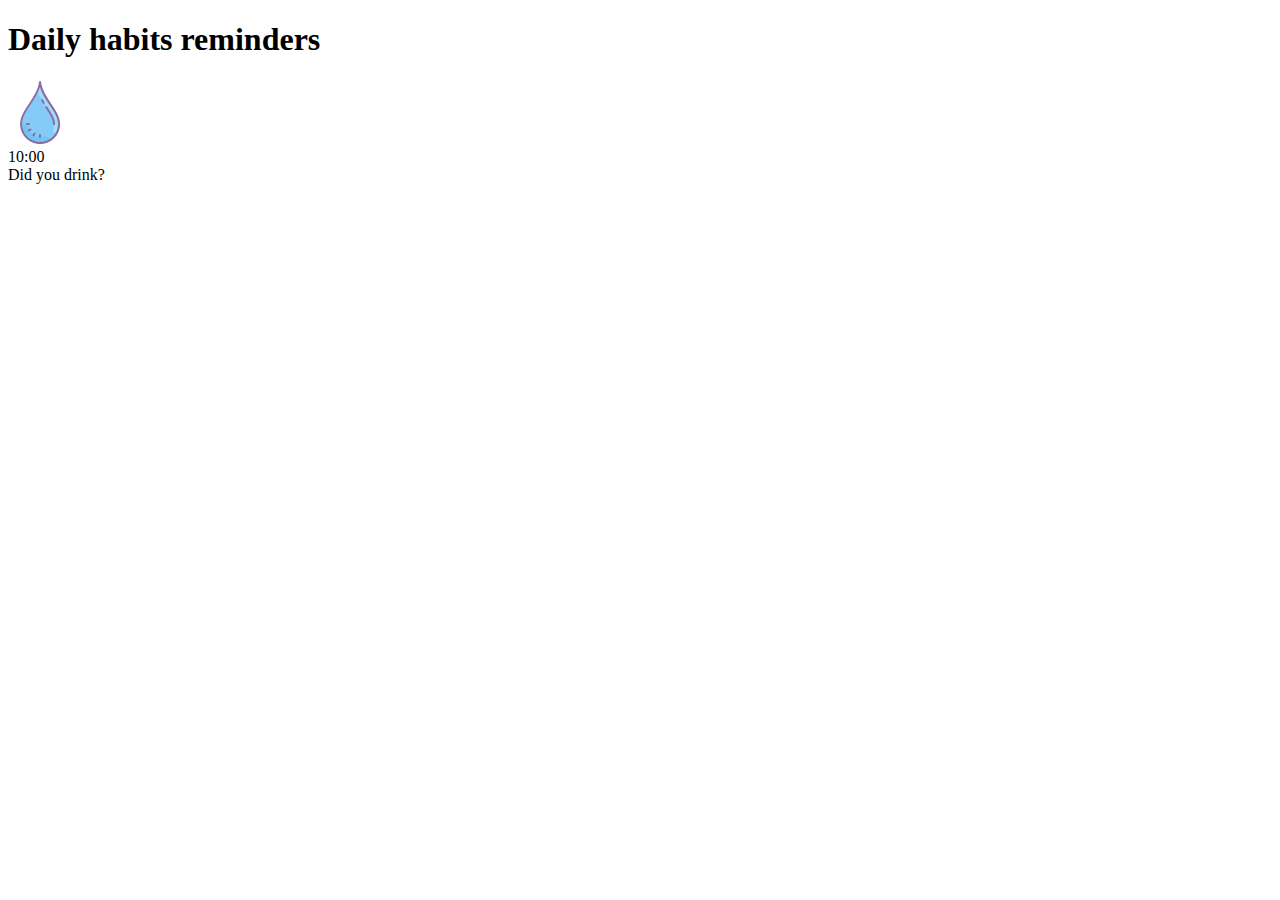
==== reminders.html @ bf373524 "new icons pathways" ====
<!DOCTYPE html>
<html lang="en">
<head>
    <meta charset="UTF-8">
    <meta name="viewport" content="width=device-width, initial-scale=1.0">
    <link rel="stylesheet" href="reminders.css"/>
    <title>Reminders Extension</title>
</head>
<body>
    
    <h1>Daily habits reminders</h1>

    <div class="notification" id="notification">
        <img src="images/water-64.png" class="habitIcon" alt="water drop icon">
        <div class="time">10:00</div>
        <div class="habitMessage">Did you drink?</div>
    </div>


    <script src="reminders.js"></script>

</body>
</html>
---- reminders.css ----
.notification {
    display: inline-block;
    border-color: black;
    border-width: 2px;
}
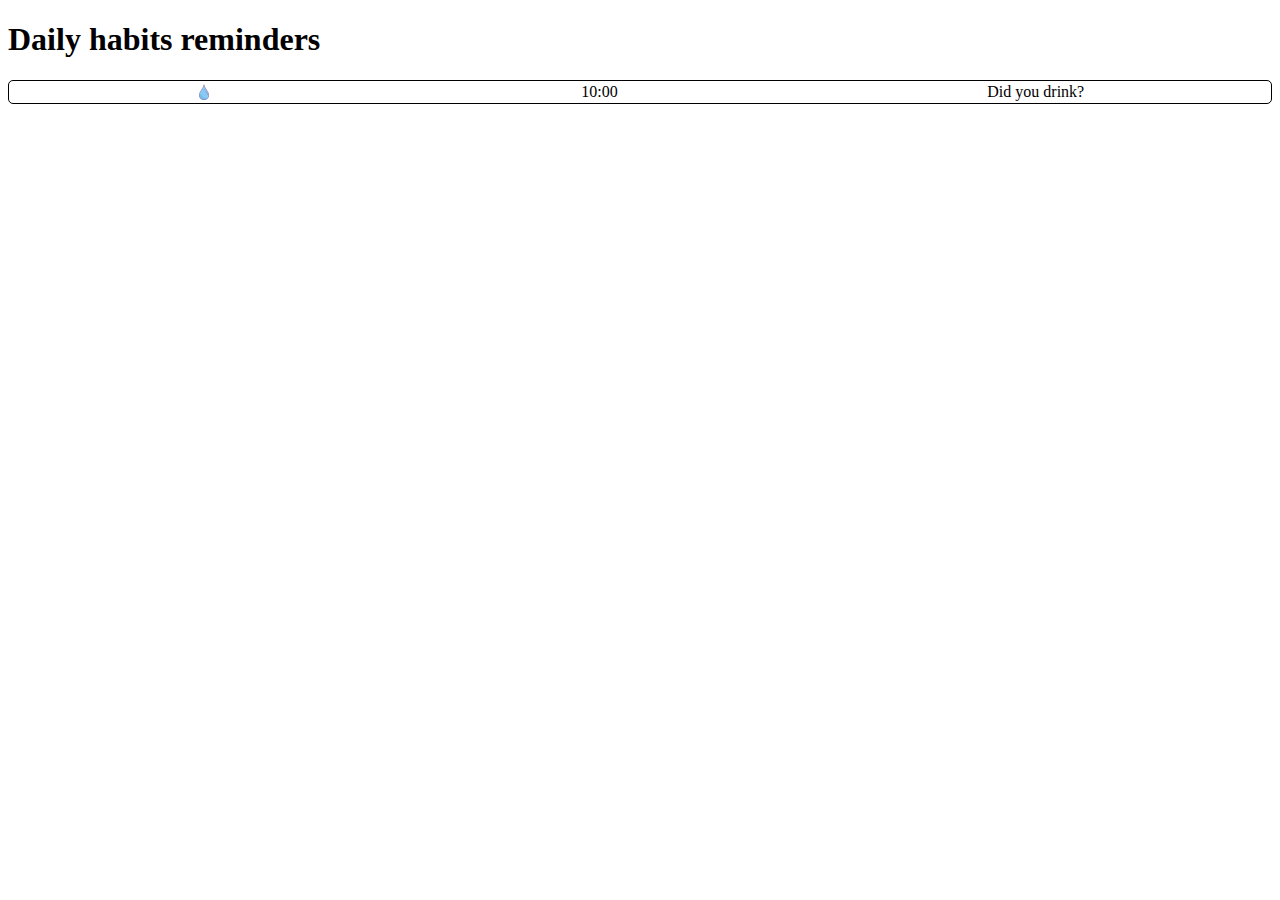
==== commit bc05cb7c: "small icon and box size min-width" ====
--- a/reminders.html
+++ b/reminders.html
@@ -11,7 +11,7 @@
     <h1>Daily habits reminders</h1>
 
     <div class="notification" id="notification">
-        <img src="images/water-64.png" class="habitIcon" alt="water drop icon">
+        <img src="images/water-16.png" class="habitIcon" alt="water drop icon">
         <div class="time">10:00</div>
         <div class="habitMessage">Did you drink?</div>
     </div>
--- a/reminders.css
+++ b/reminders.css
@@ -1,7 +1,13 @@
 
 .notification {
-    display: inline-block;
+    min-width: 200px;
+    display: flex;
+    justify-content: space-around;
+    align-items: center;
+    border: solid;
     border-color: black;
-    border-width: 2px;
+    border-width: 1px;
+    border-radius: 5px;
+    padding: 2px;
 }
 
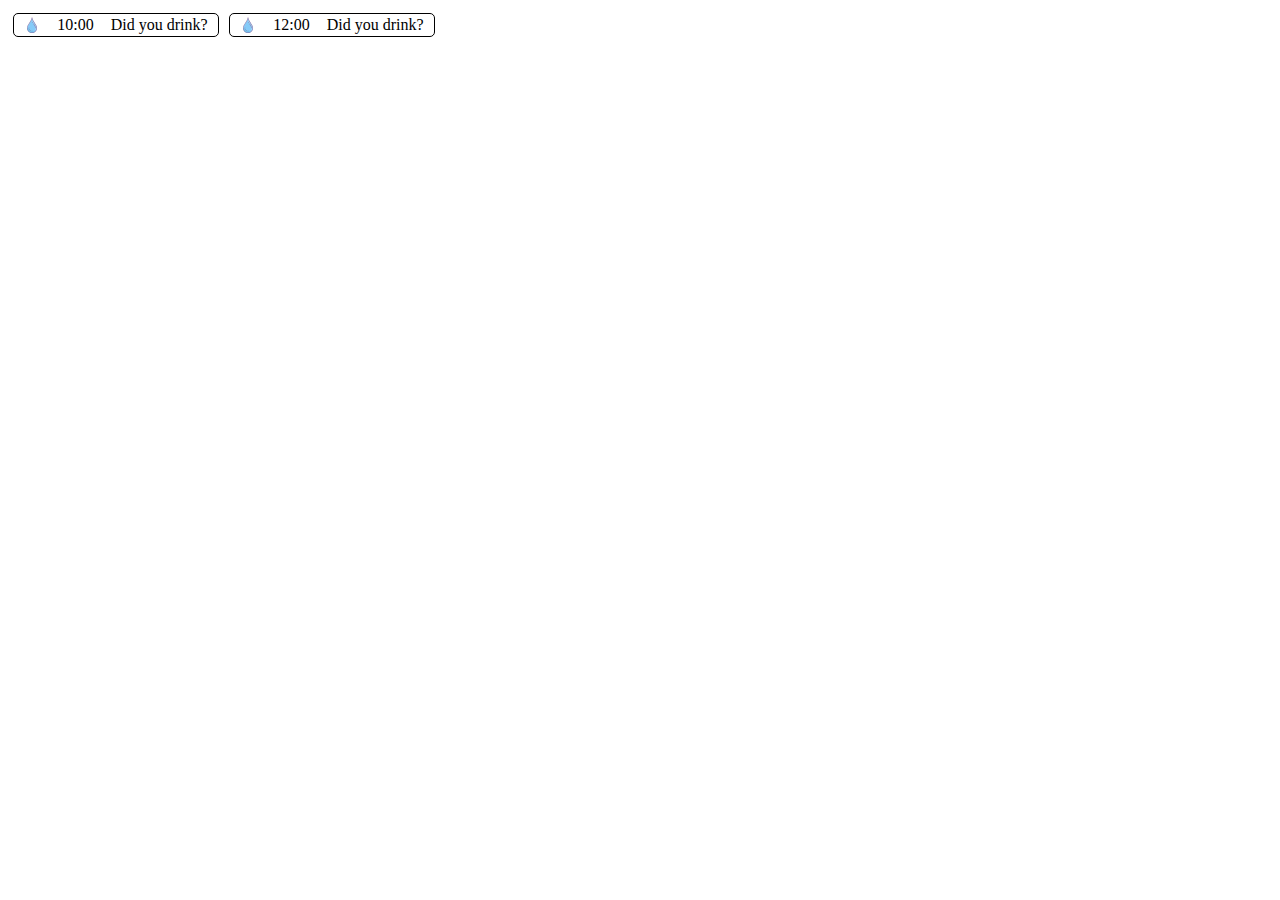
==== commit 9c9f8730: "2nd notif box and more css" ====
--- a/reminders.html
+++ b/reminders.html
@@ -8,11 +8,17 @@
 </head>
 <body>
     
-    <h1>Daily habits reminders</h1>
+    <!--<h1>Daily habits reminders</h1>-->
 
     <div class="notification" id="notification">
         <img src="images/water-16.png" class="habitIcon" alt="water drop icon">
         <div class="time">10:00</div>
+        <div class="habitMessage">Did you drink?</div>
+    </div>
+
+    <div class="notification" id="notification">
+        <img src="images/water-16.png" class="habitIcon" alt="water drop icon">
+        <div class="time">12:00</div>
         <div class="habitMessage">Did you drink?</div>
     </div>
 
--- a/reminders.css
+++ b/reminders.css
@@ -1,3 +1,7 @@
+
+body {
+    display: flex;
+}
 
 .notification {
     min-width: 200px;
@@ -9,5 +13,6 @@
     border-width: 1px;
     border-radius: 5px;
     padding: 2px;
+    margin: 5px;
 }
 
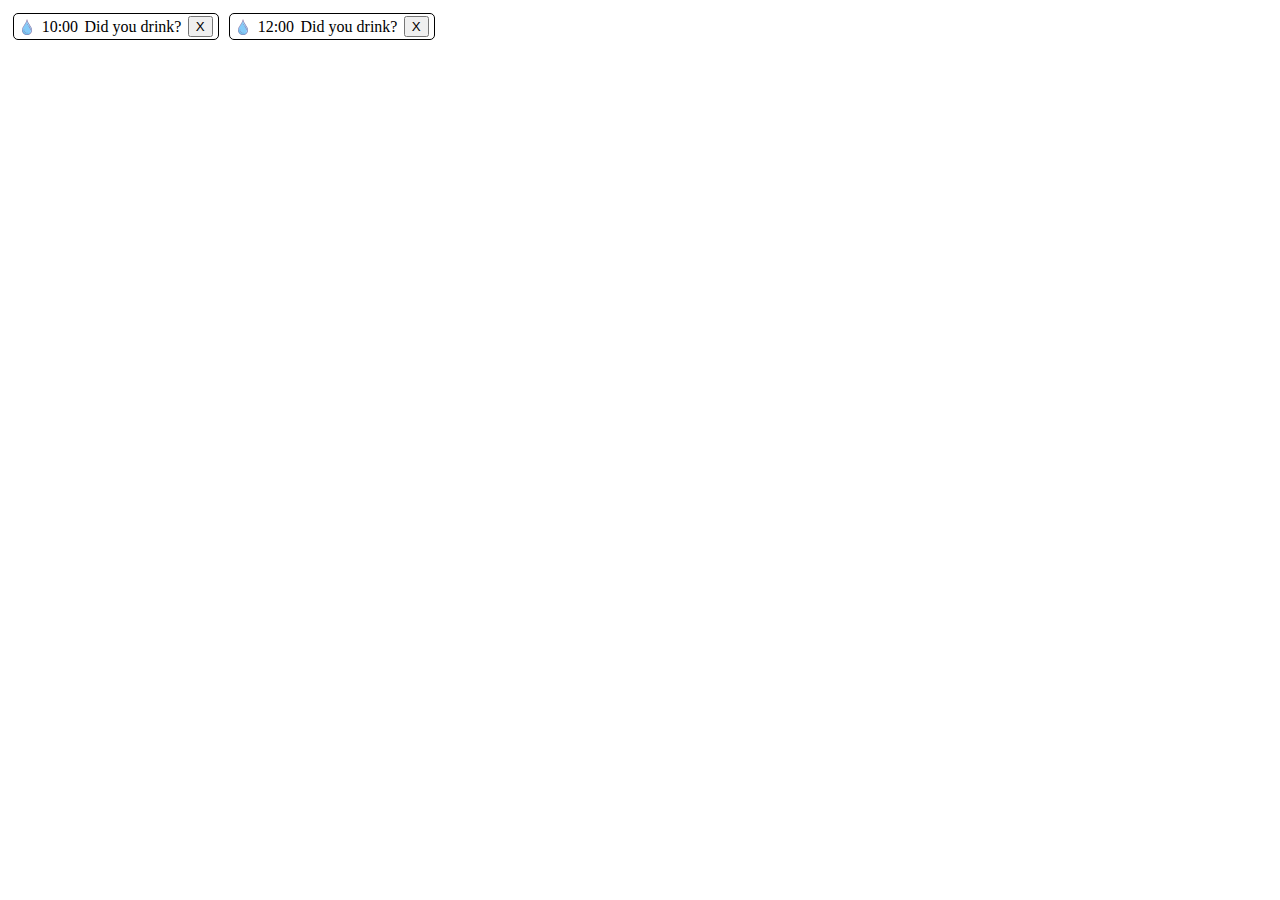
==== commit 9f4b8dcf: "adding close button" ====
--- a/reminders.html
+++ b/reminders.html
@@ -14,12 +14,14 @@
         <img src="images/water-16.png" class="habitIcon" alt="water drop icon">
         <div class="time">10:00</div>
         <div class="habitMessage">Did you drink?</div>
+        <button>X</button>
     </div>
 
     <div class="notification" id="notification">
         <img src="images/water-16.png" class="habitIcon" alt="water drop icon">
         <div class="time">12:00</div>
         <div class="habitMessage">Did you drink?</div>
+        <button>X</button>
     </div>
 
 
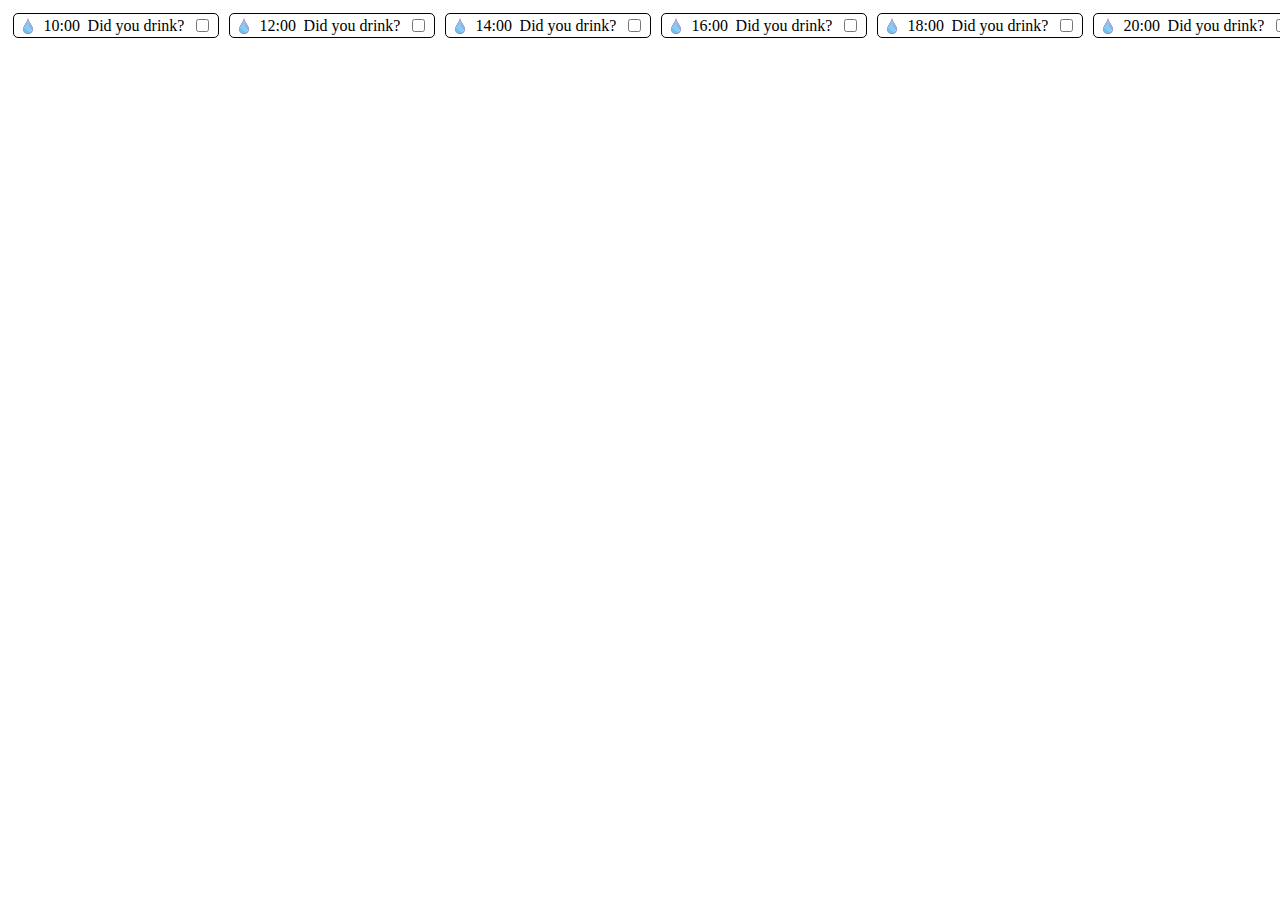
==== commit 29c1b4ab: "switching to a checkbox" ====
--- a/reminders.html
+++ b/reminders.html
@@ -9,19 +9,54 @@
 <body>
     
     <!--<h1>Daily habits reminders</h1>-->
-
+    
     <div class="notification" id="notification">
         <img src="images/water-16.png" class="habitIcon" alt="water drop icon">
         <div class="time">10:00</div>
         <div class="habitMessage">Did you drink?</div>
-        <button>X</button>
+        <input type="checkbox" class="checkboxNotification"></input>
     </div>
 
-    <div class="notification" id="notification">
+    <div class="notification" id="notification2">
         <img src="images/water-16.png" class="habitIcon" alt="water drop icon">
         <div class="time">12:00</div>
         <div class="habitMessage">Did you drink?</div>
-        <button>X</button>
+        <input type="checkbox" class="checkboxNotification"></input>
+    </div>
+
+    <div class="notification" id="notification3">
+        <img src="images/water-16.png" class="habitIcon" alt="water drop icon">
+        <div class="time">14:00</div>
+        <div class="habitMessage">Did you drink?</div>
+        <input type="checkbox" class="checkboxNotification"></input>
+    </div>
+
+    <div class="notification" id="notification4">
+        <img src="images/water-16.png" class="habitIcon" alt="water drop icon">
+        <div class="time">16:00</div>
+        <div class="habitMessage">Did you drink?</div>
+        <input type="checkbox" class="checkboxNotification"></input>
+    </div>
+
+    <div class="notification" id="notification5">
+        <img src="images/water-16.png" class="habitIcon" alt="water drop icon">
+        <div class="time">18:00</div>
+        <div class="habitMessage">Did you drink?</div>
+        <input type="checkbox" class="checkboxNotification"></input>
+    </div>
+
+    <div class="notification" id="notification6">
+        <img src="images/water-16.png" class="habitIcon" alt="water drop icon">
+        <div class="time">20:00</div>
+        <div class="habitMessage">Did you drink?</div>
+        <input type="checkbox" class="checkboxNotification"></input>
+    </div>
+
+    <div class="notification" id="notification7">
+        <img src="images/water-16.png" class="habitIcon" alt="water drop icon">
+        <div class="time">22:00</div>
+        <div class="habitMessage">Did you drink?</div>
+        <input type="checkbox" class="checkboxNotification"></input>
     </div>
 
 
--- a/reminders.css
+++ b/reminders.css
@@ -16,3 +16,14 @@
     margin: 5px;
 }
 
+.buttonClose:onclick {
+    display: none;
+}
+
+.checkboxNotification {
+    border: solid;
+    border-color: black;
+    margin: none;
+    box-sizing: border-box;
+}
+
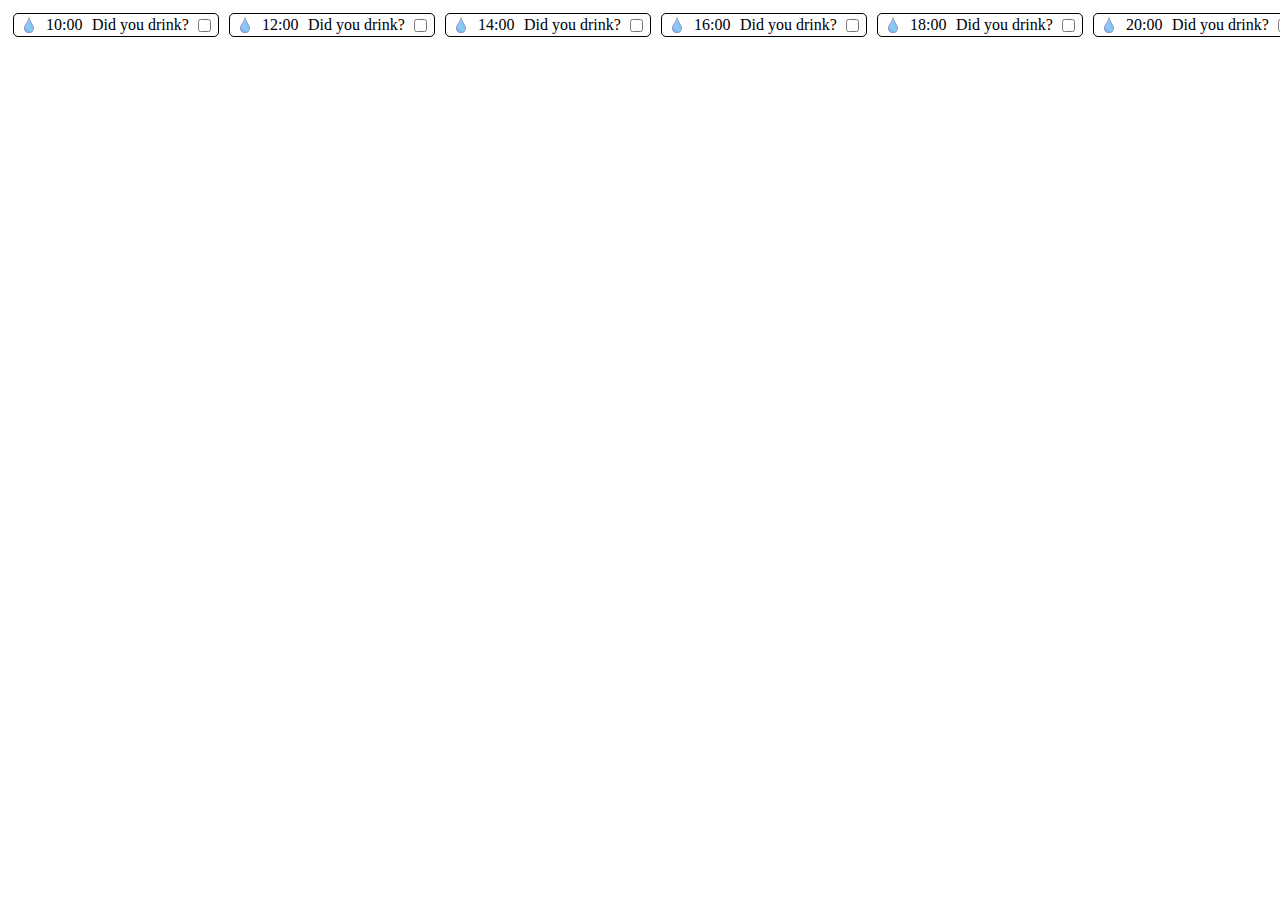
==== commit 99e8f464: "checkbox modifications" ====
--- a/reminders.html
+++ b/reminders.html
@@ -14,49 +14,49 @@
         <img src="images/water-16.png" class="habitIcon" alt="water drop icon">
         <div class="time">10:00</div>
         <div class="habitMessage">Did you drink?</div>
-        <input type="checkbox" class="checkboxNotification"></input>
+        <input type="checkbox" name="checkbox" class="checkboxNotification"></input>
     </div>
 
     <div class="notification" id="notification2">
         <img src="images/water-16.png" class="habitIcon" alt="water drop icon">
         <div class="time">12:00</div>
         <div class="habitMessage">Did you drink?</div>
-        <input type="checkbox" class="checkboxNotification"></input>
+        <input type="checkbox" name="checkbox" class="checkboxNotification"></input>
     </div>
 
     <div class="notification" id="notification3">
         <img src="images/water-16.png" class="habitIcon" alt="water drop icon">
         <div class="time">14:00</div>
         <div class="habitMessage">Did you drink?</div>
-        <input type="checkbox" class="checkboxNotification"></input>
+        <input type="checkbox" name="checkbox" class="checkboxNotification"></input>
     </div>
 
     <div class="notification" id="notification4">
         <img src="images/water-16.png" class="habitIcon" alt="water drop icon">
         <div class="time">16:00</div>
         <div class="habitMessage">Did you drink?</div>
-        <input type="checkbox" class="checkboxNotification"></input>
+        <input type="checkbox" name="checkbox" class="checkboxNotification"></input>
     </div>
 
     <div class="notification" id="notification5">
         <img src="images/water-16.png" class="habitIcon" alt="water drop icon">
         <div class="time">18:00</div>
         <div class="habitMessage">Did you drink?</div>
-        <input type="checkbox" class="checkboxNotification"></input>
+        <input type="checkbox" name="checkbox" class="checkboxNotification"></input>
     </div>
 
     <div class="notification" id="notification6">
         <img src="images/water-16.png" class="habitIcon" alt="water drop icon">
         <div class="time">20:00</div>
         <div class="habitMessage">Did you drink?</div>
-        <input type="checkbox" class="checkboxNotification"></input>
+        <input type="checkbox" name="checkbox" class="checkboxNotification"></input>
     </div>
 
     <div class="notification" id="notification7">
         <img src="images/water-16.png" class="habitIcon" alt="water drop icon">
         <div class="time">22:00</div>
         <div class="habitMessage">Did you drink?</div>
-        <input type="checkbox" class="checkboxNotification"></input>
+        <input type="checkbox" name="checkbox" class="checkboxNotification"></input>
     </div>
 
 
--- a/reminders.css
+++ b/reminders.css
@@ -16,14 +16,11 @@
     margin: 5px;
 }
 
-.buttonClose:onclick {
-    display: none;
-}
-
 .checkboxNotification {
     border: solid;
     border-color: black;
-    margin: none;
+    margin: 0px;
+    size: 16px;
     box-sizing: border-box;
 }
 
